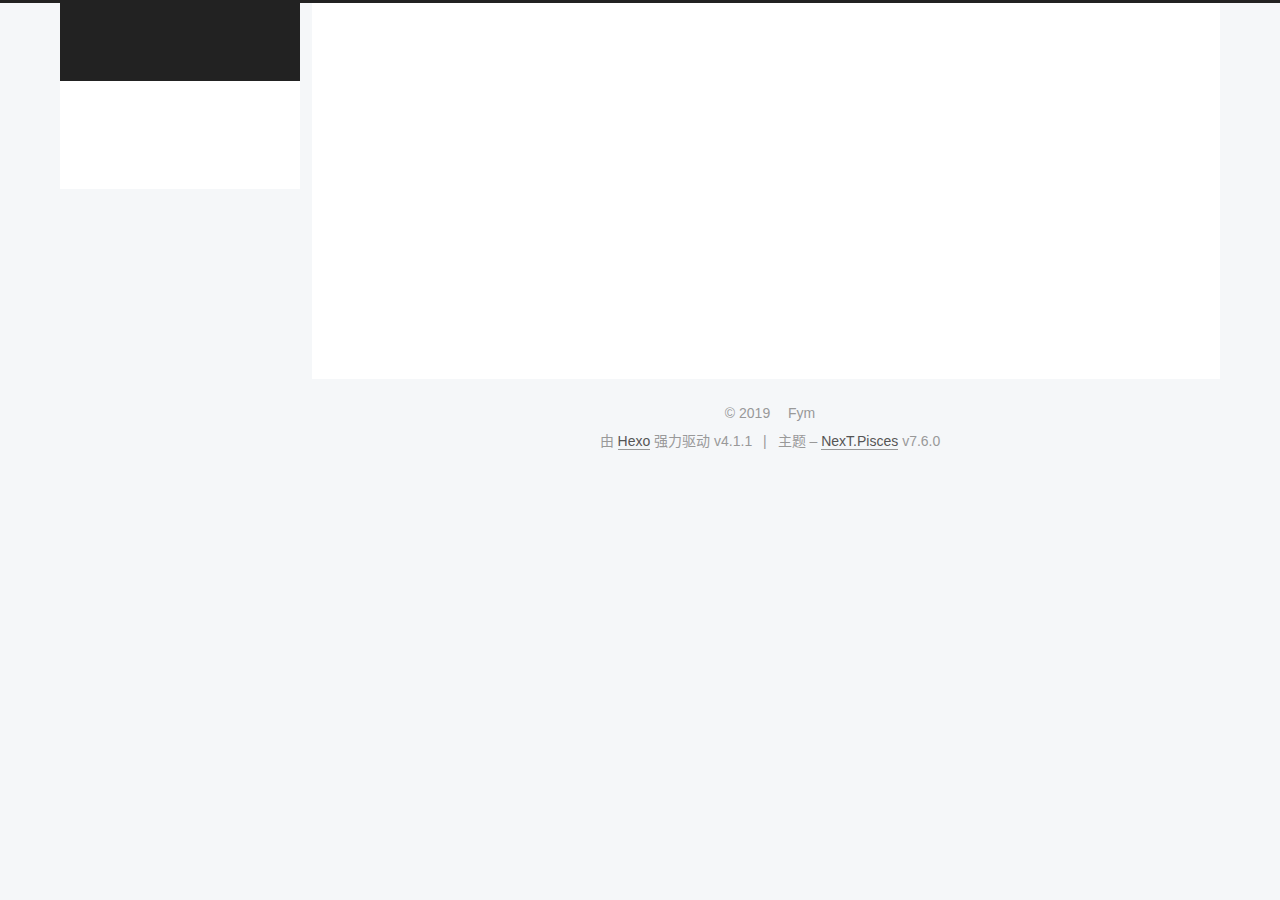
==== 2019/12/20/记录学习和生活/index.html @ bfe672cf "Site updated: 2019-12-24 22:35:20" ====
<!DOCTYPE html>
<html lang="zh-CN">
<head>
  <meta charset="UTF-8">
<meta name="viewport" content="width=device-width, initial-scale=1, maximum-scale=2">
<meta name="theme-color" content="#222">
<meta name="generator" content="Hexo 4.1.1">
  <link rel="apple-touch-icon" sizes="180x180" href="/images/apple-touch-icon-next.png">
  <link rel="icon" type="image/png" sizes="32x32" href="/images/favicon-32x32-next.png">
  <link rel="icon" type="image/png" sizes="16x16" href="/images/favicon-16x16-next.png">
  <link rel="mask-icon" href="/images/logo.svg" color="#222">

<link rel="stylesheet" href="/css/main.css">


<link rel="stylesheet" href="/lib/font-awesome/css/font-awesome.min.css">


<script id="hexo-configurations">
  var NexT = window.NexT || {};
  var CONFIG = {
    hostname: new URL('http://yoursite.com').hostname,
    root: '/',
    scheme: 'Pisces',
    version: '7.6.0',
    exturl: false,
    sidebar: {"position":"left","display":"post","padding":18,"offset":12,"onmobile":false},
    copycode: {"enable":false,"show_result":false,"style":null},
    back2top: {"enable":true,"sidebar":false,"scrollpercent":false},
    bookmark: {"enable":false,"color":"#222","save":"auto"},
    fancybox: false,
    mediumzoom: false,
    lazyload: false,
    pangu: false,
    comments: {"style":"tabs","active":null,"storage":true,"lazyload":false,"nav":null},
    algolia: {
      appID: '',
      apiKey: '',
      indexName: '',
      hits: {"per_page":10},
      labels: {"input_placeholder":"Search for Posts","hits_empty":"We didn't find any results for the search: ${query}","hits_stats":"${hits} results found in ${time} ms"}
    },
    localsearch: {"enable":false,"trigger":"auto","top_n_per_article":1,"unescape":false,"preload":false},
    path: '',
    motion: {"enable":true,"async":false,"transition":{"post_block":"fadeIn","post_header":"slideDownIn","post_body":"slideDownIn","coll_header":"slideLeftIn","sidebar":"slideUpIn"}}
  };
</script>

  <meta name="description" content="虽然快到而立之年，但是我想学习这个事情永远不算晚，仅以此博客记录学习生活和笔记，也是督促自己能坚持多久">
<meta property="og:type" content="article">
<meta property="og:title" content="记录学习笔记和生活">
<meta property="og:url" content="http://yoursite.com/2019/12/20/%E8%AE%B0%E5%BD%95%E5%AD%A6%E4%B9%A0%E5%92%8C%E7%94%9F%E6%B4%BB/index.html">
<meta property="og:site_name" content="菜逼的学习笔记~">
<meta property="og:description" content="虽然快到而立之年，但是我想学习这个事情永远不算晚，仅以此博客记录学习生活和笔记，也是督促自己能坚持多久">
<meta property="og:locale" content="zh_CN">
<meta property="article:published_time" content="2019-12-20T14:01:28.000Z">
<meta property="article:modified_time" content="2019-12-23T15:03:32.565Z">
<meta property="article:author" content="Fym">
<meta name="twitter:card" content="summary">

<link rel="canonical" href="http://yoursite.com/2019/12/20/%E8%AE%B0%E5%BD%95%E5%AD%A6%E4%B9%A0%E5%92%8C%E7%94%9F%E6%B4%BB/">


<script id="page-configurations">
  // https://hexo.io/docs/variables.html
  CONFIG.page = {
    sidebar: "",
    isHome: false,
    isPost: true
  };
</script>

  <title>记录学习笔记和生活 | 菜逼的学习笔记~</title>
  






  <noscript>
  <style>
  .use-motion .brand,
  .use-motion .menu-item,
  .sidebar-inner,
  .use-motion .post-block,
  .use-motion .pagination,
  .use-motion .comments,
  .use-motion .post-header,
  .use-motion .post-body,
  .use-motion .collection-header { opacity: initial; }

  .use-motion .site-title,
  .use-motion .site-subtitle {
    opacity: initial;
    top: initial;
  }

  .use-motion .logo-line-before i { left: initial; }
  .use-motion .logo-line-after i { right: initial; }
  </style>
</noscript>

</head>

<body itemscope itemtype="http://schema.org/WebPage">
  <div class="container use-motion">
    <div class="headband"></div>

    <header class="header" itemscope itemtype="http://schema.org/WPHeader">
      <div class="header-inner"><div class="site-brand-container">
  <div class="site-meta">

    <div>
      <a href="/" class="brand" rel="start">
        <span class="logo-line-before"><i></i></span>
        <span class="site-title">菜逼的学习笔记~</span>
        <span class="logo-line-after"><i></i></span>
      </a>
    </div>
  </div>

  <div class="site-nav-toggle">
    <div class="toggle" aria-label="切换导航栏">
      <span class="toggle-line toggle-line-first"></span>
      <span class="toggle-line toggle-line-middle"></span>
      <span class="toggle-line toggle-line-last"></span>
    </div>
  </div>
</div>


<nav class="site-nav">
  
  <ul id="menu" class="menu">
        <li class="menu-item menu-item-home">

    <a href="/" rel="section"><i class="fa fa-fw fa-home"></i>首页</a>

  </li>
        <li class="menu-item menu-item-archives">

    <a href="/archives/" rel="section"><i class="fa fa-fw fa-archive"></i>归档</a>

  </li>
  </ul>

</nav>
</div>
    </header>

    
  <div class="back-to-top">
    <i class="fa fa-arrow-up"></i>
    <span>0%</span>
  </div>


    <main class="main">
      <div class="main-inner">
        <div class="content-wrap">
          

          <div class="content">
            

  <div class="posts-expand">
      
  
  
  <article itemscope itemtype="http://schema.org/Article" class="post-block " lang="zh-CN">
    <link itemprop="mainEntityOfPage" href="http://yoursite.com/2019/12/20/%E8%AE%B0%E5%BD%95%E5%AD%A6%E4%B9%A0%E5%92%8C%E7%94%9F%E6%B4%BB/">

    <span hidden itemprop="author" itemscope itemtype="http://schema.org/Person">
      <meta itemprop="image" content="/images/avatar.gif">
      <meta itemprop="name" content="Fym">
      <meta itemprop="description" content="自学真TM难~    T.T">
    </span>

    <span hidden itemprop="publisher" itemscope itemtype="http://schema.org/Organization">
      <meta itemprop="name" content="菜逼的学习笔记~">
    </span>
      <header class="post-header">
        <h1 class="post-title" itemprop="name headline">
          记录学习笔记和生活
        </h1>

        <div class="post-meta">
            <span class="post-meta-item">
              <span class="post-meta-item-icon">
                <i class="fa fa-calendar-o"></i>
              </span>
              <span class="post-meta-item-text">发表于</span>

              <time title="创建时间：2019-12-20 22:01:28" itemprop="dateCreated datePublished" datetime="2019-12-20T22:01:28+08:00">2019-12-20</time>
            </span>
              <span class="post-meta-item">
                <span class="post-meta-item-icon">
                  <i class="fa fa-calendar-check-o"></i>
                </span>
                <span class="post-meta-item-text">更新于</span>
                <time title="修改时间：2019-12-23 23:03:32" itemprop="dateModified" datetime="2019-12-23T23:03:32+08:00">2019-12-23</time>
              </span>

          

        </div>
      </header>

    
    
    
    <div class="post-body" itemprop="articleBody">

      
        <p>虽然快到而立之年，但是我想学习这个事情永远不算晚，仅以此博客记录学习生活和笔记，也是督促自己能坚持多久</p>

    </div>

    
    
    

      <footer class="post-footer">

        


        
    <div class="post-nav">
      <div class="post-nav-item"></div>
      <div class="post-nav-item">
    <a href="/2019/12/24/SQL%E6%B3%A8%E5%85%A5-%E4%B8%80-mysql%E6%89%8B%E5%B7%A5%E6%B3%A8%E5%85%A5%E6%BC%8F%E9%93%9C/" rel="next" title="SQL注入(一)-mysql手工注入漏铜">
      SQL注入(一)-mysql手工注入漏铜 <i class="fa fa-chevron-right"></i>
    </a></div>
    </div>
      </footer>
    
  </article>
  
  
  

  </div>


          </div>
          

<script>
  window.addEventListener('tabs:register', () => {
    let activeClass = CONFIG.comments.activeClass;
    if (CONFIG.comments.storage) {
      activeClass = localStorage.getItem('comments_active') || activeClass;
    }
    if (activeClass) {
      let activeTab = document.querySelector(`a[href="#comment-${activeClass}"]`);
      if (activeTab) {
        activeTab.click();
      }
    }
  });
  if (CONFIG.comments.storage) {
    window.addEventListener('tabs:click', event => {
      if (!event.target.matches('.tabs-comment .tab-content .tab-pane')) return;
      let commentClass = event.target.classList[1];
      localStorage.setItem('comments_active', commentClass);
    });
  }
</script>

        </div>
          
  
  <div class="toggle sidebar-toggle">
    <span class="toggle-line toggle-line-first"></span>
    <span class="toggle-line toggle-line-middle"></span>
    <span class="toggle-line toggle-line-last"></span>
  </div>

  <aside class="sidebar">
    <div class="sidebar-inner">

      <ul class="sidebar-nav motion-element">
        <li class="sidebar-nav-toc">
          文章目录
        </li>
        <li class="sidebar-nav-overview">
          站点概览
        </li>
      </ul>

      <!--noindex-->
      <div class="post-toc-wrap sidebar-panel">
      </div>
      <!--/noindex-->

      <div class="site-overview-wrap sidebar-panel">
        <div class="site-author motion-element" itemprop="author" itemscope itemtype="http://schema.org/Person">
  <p class="site-author-name" itemprop="name">Fym</p>
  <div class="site-description" itemprop="description">自学真TM难~    T.T</div>
</div>
<div class="site-state-wrap motion-element">
  <nav class="site-state">
      <div class="site-state-item site-state-posts">
          <a href="/archives/">
        
          <span class="site-state-item-count">2</span>
          <span class="site-state-item-name">日志</span>
        </a>
      </div>
      <div class="site-state-item site-state-tags">
            <a href="/tags/">
        <span class="site-state-item-count">2</span>
        <span class="site-state-item-name">标签</span></a>
      </div>
  </nav>
</div>



      </div>

    </div>
  </aside>
  <div id="sidebar-dimmer"></div>


      </div>
    </main>

    <footer class="footer">
      <div class="footer-inner">
        

<div class="copyright">
  
  &copy; 
  <span itemprop="copyrightYear">2019</span>
  <span class="with-love">
    <i class="fa fa-user"></i>
  </span>
  <span class="author" itemprop="copyrightHolder">Fym</span>
</div>
  <div class="powered-by">由 <a href="https://hexo.io/" class="theme-link" rel="noopener" target="_blank">Hexo</a> 强力驱动 v4.1.1
  </div>
  <span class="post-meta-divider">|</span>
  <div class="theme-info">主题 – <a href="https://pisces.theme-next.org/" class="theme-link" rel="noopener" target="_blank">NexT.Pisces</a> v7.6.0
  </div>

        








      </div>
    </footer>
  </div>

  
  <script src="/lib/anime.min.js"></script>
  <script src="/lib/velocity/velocity.min.js"></script>
  <script src="/lib/velocity/velocity.ui.min.js"></script>

<script src="/js/utils.js"></script>

<script src="/js/motion.js"></script>


<script src="/js/schemes/pisces.js"></script>


<script src="/js/next-boot.js"></script>




  















  

  

</body>
</html>
---- css/main.css ----
html {
  line-height: 1.15; /* 1 */
  -webkit-text-size-adjust: 100%; /* 2 */
}
body {
  margin: 0;
}
main {
  display: block;
}
h1 {
  font-size: 2em;
  margin: 0.67em 0;
}
hr {
  box-sizing: content-box; /* 1 */
  height: 0; /* 1 */
  overflow: visible; /* 2 */
}
pre {
  font-family: monospace, monospace; /* 1 */
  font-size: 1em; /* 2 */
}
a {
  background: transparent;
}
abbr[title] {
  border-bottom: none; /* 1 */
  text-decoration: underline; /* 2 */
  text-decoration: underline dotted; /* 2 */
}
b,
strong {
  font-weight: bolder;
}
code,
kbd,
samp {
  font-family: monospace, monospace; /* 1 */
  font-size: 1em; /* 2 */
}
small {
  font-size: 80%;
}
sub,
sup {
  font-size: 75%;
  line-height: 0;
  position: relative;
  vertical-align: baseline;
}
sub {
  bottom: -0.25em;
}
sup {
  top: -0.5em;
}
img {
  border-style: none;
}
button,
input,
optgroup,
select,
textarea {
  font-family: inherit; /* 1 */
  font-size: 100%; /* 1 */
  line-height: 1.15; /* 1 */
  margin: 0; /* 2 */
}
button,
input {
/* 1 */
  overflow: visible;
}
button,
select {
/* 1 */
  text-transform: none;
}
button,
[type='button'],
[type='reset'],
[type='submit'] {
  -webkit-appearance: button;
}
button::-moz-focus-inner,
[type='button']::-moz-focus-inner,
[type='reset']::-moz-focus-inner,
[type='submit']::-moz-focus-inner {
  border-style: none;
  padding: 0;
}
button:-moz-focusring,
[type='button']:-moz-focusring,
[type='reset']:-moz-focusring,
[type='submit']:-moz-focusring {
  outline: 1px dotted ButtonText;
}
fieldset {
  padding: 0.35em 0.75em 0.625em;
}
legend {
  box-sizing: border-box; /* 1 */
  color: inherit; /* 2 */
  display: table; /* 1 */
  max-width: 100%; /* 1 */
  padding: 0; /* 3 */
  white-space: normal; /* 1 */
}
progress {
  vertical-align: baseline;
}
textarea {
  overflow: auto;
}
[type='checkbox'],
[type='radio'] {
  box-sizing: border-box; /* 1 */
  padding: 0; /* 2 */
}
[type='number']::-webkit-inner-spin-button,
[type='number']::-webkit-outer-spin-button {
  height: auto;
}
[type='search'] {
  outline-offset: -2px; /* 2 */
  -webkit-appearance: textfield; /* 1 */
}
[type='search']::-webkit-search-decoration {
  -webkit-appearance: none;
}
::-webkit-file-upload-button {
  font: inherit; /* 2 */
  -webkit-appearance: button; /* 1 */
}
details {
  display: block;
}
summary {
  display: list-item;
}
template {
  display: none;
}
[hidden] {
  display: none;
}
::selection {
  background: #262a30;
  color: #fff;
}
html,
body {
  height: 100%;
}
body {
  background: #f5f7f9;
  color: #555;
  font-family: 'Lato', "PingFang SC", "Microsoft YaHei", sans-serif;
  font-size: 1em;
  line-height: 2;
}
@media (max-width: 991px) {
  body {
    padding-left: 0 !important;
    padding-right: 0 !important;
  }
}
h1,
h2,
h3,
h4,
h5,
h6 {
  font-family: 'Lato', "PingFang SC", "Microsoft YaHei", sans-serif;
  font-weight: bold;
  line-height: 1.5;
  margin: 20px 0 15px;
}
h1 {
  font-size: 1.5em;
}
h2 {
  font-size: 1.375em;
}
h3 {
  font-size: 1.25em;
}
h4 {
  font-size: 1.125em;
}
h5 {
  font-size: 1em;
}
h6 {
  font-size: 0.875em;
}
p {
  margin: 0 0 20px 0;
}
a,
span.exturl {
  border-bottom: 1px solid #999;
  color: #555;
  outline: 0;
  text-decoration: none;
  overflow-wrap: break-word;
  word-wrap: break-word;
  cursor: pointer;
}
a:hover,
span.exturl:hover {
  border-bottom-color: #222;
  color: #222;
}
iframe,
img,
video {
  display: block;
  margin-left: auto;
  margin-right: auto;
  max-width: 100%;
}
hr {
  background-color: #ddd;
  background-image: repeating-linear-gradient(-45deg, #fff, #fff 4px, transparent 4px, transparent 8px);
  border: 0;
  height: 3px;
  margin: 40px 0;
}
blockquote {
  border-left: 4px solid #ddd;
  color: #666;
  margin: 0;
  padding: 0 15px;
}
blockquote cite::before {
  content: '-';
  padding: 0 5px;
}
dt {
  font-weight: 700;
}
dd {
  margin: 0;
  padding: 0;
}
kbd {
  background-color: #f5f5f5;
  background-image: linear-gradient(#eee, #fff, #eee);
  border: 1px solid #ccc;
  border-radius: 0.2em;
  box-shadow: 0.1em 0.1em 0.2em rgba(0,0,0,0.1);
  font-family: inherit;
  padding: 0.1em 0.3em;
  white-space: nowrap;
}
.table-container {
  -webkit-overflow-scrolling: touch;
  overflow: auto;
}
table {
  border-collapse: collapse;
  border-spacing: 0;
  font-size: 0.875em;
  margin: 0 0 20px 0;
  width: 100%;
}
tbody tr:nth-of-type(odd) {
  background: #f9f9f9;
}
tbody tr:hover {
  background: #f5f5f5;
}
caption,
th,
td {
  font-weight: normal;
  padding: 8px;
  text-align: left;
  vertical-align: middle;
}
th,
td {
  border: 1px solid #ddd;
  border-bottom: 3px solid #ddd;
}
th {
  font-weight: 700;
  padding-bottom: 10px;
}
td {
  border-bottom-width: 1px;
}
.btn {
  background: #fff;
  border: 2px solid #555;
  border-radius: 2px;
  color: #555;
  display: inline-block;
  font-size: 0.875em;
  line-height: 2;
  padding: 0 20px;
  text-decoration: none;
  transition-property: background-color;
  transition-delay: 0s;
  transition-duration: 0.2s;
  transition-timing-function: ease-in-out;
}
.btn:hover {
  background: #222;
  border-color: #222;
  color: #fff;
}
.btn + .btn {
  margin: 0 0 8px 8px;
}
.btn .fa-fw {
  text-align: left;
  width: 1.285714285714286em;
}
.toggle {
  line-height: 0;
}
.toggle .toggle-line {
  background: #fff;
  display: inline-block;
  height: 2px;
  left: 0;
  position: relative;
  top: 0;
  transition: all 0.4s;
  vertical-align: top;
  width: 100%;
}
.toggle .toggle-line:not(:first-child) {
  margin-top: 3px;
}
.toggle.toggle-arrow .toggle-line-first {
  left: 50%;
  top: 2px;
  transform: rotate(45deg);
  width: 50%;
}
.toggle.toggle-arrow .toggle-line-middle {
  left: 2px;
  width: 90%;
}
.toggle.toggle-arrow .toggle-line-last {
  left: 50%;
  top: -2px;
  transform: rotate(-45deg);
  width: 50%;
}
.toggle.toggle-close .toggle-line-first {
  transform: rotate(-45deg);
  top: 5px;
}
.toggle.toggle-close .toggle-line-middle {
  opacity: 0;
}
.toggle.toggle-close .toggle-line-last {
  transform: rotate(45deg);
  top: -5px;
}
.highlight,
pre {
  background: #f7f7f7;
  color: #4d4d4c;
  line-height: 1.6;
  margin: 0 auto 20px;
}
pre,
code {
  font-family: consolas, Menlo, monospace, "PingFang SC", "Microsoft YaHei";
}
code {
  background: #eee;
  border-radius: 3px;
  color: #555;
  padding: 2px 4px;
  overflow-wrap: break-word;
  word-wrap: break-word;
}
.highlight *::selection {
  background: #d6d6d6;
}
.highlight pre {
  border: 0;
  margin: 0;
  padding: 10px 0;
}
.highlight table {
  border: 0;
  margin: 0;
  width: auto;
}
.highlight td {
  border: 0;
  padding: 0;
}
.highlight figcaption {
  background: #eee;
  color: #4d4d4c;
  font-size: 0.875em;
  line-height: 1.2;
  padding: 0.5em;
}
.highlight figcaption::before,
.highlight figcaption::after {
  content: ' ';
  display: table;
}
.highlight figcaption::after {
  clear: both;
}
.highlight figcaption a {
  color: #4d4d4c;
  float: right;
}
.highlight figcaption a:hover {
  border-bottom-color: #4d4d4c;
}
.highlight .gutter {
  -moz-user-select: none;
  -ms-user-select: none;
  -webkit-user-select: none;
  user-select: none;
}
.highlight .gutter pre {
  background: #eff2f3;
  color: #869194;
  padding-left: 10px;
  padding-right: 10px;
  text-align: right;
}
.highlight .code pre {
  background: #f7f7f7;
  padding-left: 10px;
  width: 100%;
}
.gist table {
  width: auto;
}
.gist table td {
  border: 0;
}
pre {
  overflow: auto;
  padding: 10px;
}
pre code {
  background: none;
  color: #4d4d4c;
  font-size: 0.875em;
  padding: 0;
  text-shadow: none;
}
pre .deletion {
  background: #fdd;
}
pre .addition {
  background: #dfd;
}
pre .meta {
  color: #eab700;
  -moz-user-select: none;
  -ms-user-select: none;
  -webkit-user-select: none;
  user-select: none;
}
pre .comment {
  color: #8e908c;
}
pre .variable,
pre .attribute,
pre .tag,
pre .name,
pre .regexp,
pre .ruby .constant,
pre .xml .tag .title,
pre .xml .pi,
pre .xml .doctype,
pre .html .doctype,
pre .css .id,
pre .css .class,
pre .css .pseudo {
  color: #c82829;
}
pre .number,
pre .preprocessor,
pre .built_in,
pre .builtin-name,
pre .literal,
pre .params,
pre .constant,
pre .command {
  color: #f5871f;
}
pre .ruby .class .title,
pre .css .rules .attribute,
pre .string,
pre .symbol,
pre .value,
pre .inheritance,
pre .header,
pre .ruby .symbol,
pre .xml .cdata,
pre .special,
pre .formula {
  color: #718c00;
}
pre .title,
pre .css .hexcolor {
  color: #3e999f;
}
pre .function,
pre .python .decorator,
pre .python .title,
pre .ruby .function .title,
pre .ruby .title .keyword,
pre .perl .sub,
pre .javascript .title,
pre .coffeescript .title {
  color: #4271ae;
}
pre .keyword,
pre .javascript .function {
  color: #8959a8;
}
.blockquote-center {
  border-left: none;
  margin: 40px 0;
  padding: 0;
  position: relative;
  text-align: center;
}
.blockquote-center::before,
.blockquote-center::after {
  background-repeat: no-repeat;
  background-size: 22px 22px;
  content: ' ';
  display: block;
  height: 24px;
  opacity: 0.2;
  position: absolute;
  width: 100%;
}
.blockquote-center::before {
  background-image: url("../images/quote-l.svg");
  background-position: 0 -6px;
  border-top: 1px solid #ccc;
  top: -20px;
}
.blockquote-center::after {
  background-image: url("../images/quote-r.svg");
  background-position: 100% 8px;
  border-bottom: 1px solid #ccc;
  bottom: -20px;
}
.blockquote-center p,
.blockquote-center div {
  text-align: center;
}
.post-body .group-picture img {
  margin: 0 auto;
  padding: 0 3px;
}
.group-picture-row {
  margin-bottom: 6px;
  overflow: hidden;
}
.group-picture-column {
  float: left;
  margin-bottom: 10px;
}
.post-body .label {
  display: inline;
  padding: 0 2px;
}
.post-body .label.default {
  background: #f0f0f0;
}
.post-body .label.primary {
  background: #efe6f7;
}
.post-body .label.info {
  background: #e5f2f8;
}
.post-body .label.success {
  background: #e7f4e9;
}
.post-body .label.warning {
  background: #fcf6e1;
}
.post-body .label.danger {
  background: #fae8eb;
}
.post-body .tabs {
  margin-bottom: 20px;
}
.post-body .tabs,
.tabs-comment {
  display: block;
  padding-top: 10px;
  position: relative;
}
.post-body .tabs ul.nav-tabs,
.tabs-comment ul.nav-tabs {
  display: flex;
  flex-wrap: wrap;
  margin: 0;
  margin-bottom: -1px;
  padding: 0;
}
@media (max-width: 413px) {
  .post-body .tabs ul.nav-tabs,
  .tabs-comment ul.nav-tabs {
    display: block;
    margin-bottom: 5px;
  }
}
.post-body .tabs ul.nav-tabs li.tab,
.tabs-comment ul.nav-tabs li.tab {
  background: #fff;
  border-bottom: 1px solid #ddd;
  border-left: 1px solid transparent;
  border-right: 1px solid transparent;
  border-top: 3px solid transparent;
  flex-grow: 1;
  list-style-type: none;
  border-radius: 0 0 0 0;
}
@media (max-width: 413px) {
  .post-body .tabs ul.nav-tabs li.tab,
  .tabs-comment ul.nav-tabs li.tab {
    border-bottom: 1px solid transparent;
    border-left: 3px solid transparent;
    border-right: 1px solid transparent;
    border-top: 1px solid transparent;
  }
}
@media (max-width: 413px) {
  .post-body .tabs ul.nav-tabs li.tab,
  .tabs-comment ul.nav-tabs li.tab {
    border-radius: 0;
  }
}
.post-body .tabs ul.nav-tabs li.tab a,
.tabs-comment ul.nav-tabs li.tab a {
  border-bottom: initial;
  display: block;
  line-height: 1.8;
  outline: 0;
  padding: 0.25em 0.75em;
  text-align: center;
  transition-delay: 0s;
  transition-duration: 0.2s;
  transition-timing-function: ease-out;
}
.post-body .tabs ul.nav-tabs li.tab a i,
.tabs-comment ul.nav-tabs li.tab a i {
  width: 1.285714285714286em;
}
.post-body .tabs ul.nav-tabs li.tab.active,
.tabs-comment ul.nav-tabs li.tab.active {
  border-bottom: 1px solid transparent;
  border-left: 1px solid #ddd;
  border-right: 1px solid #ddd;
  border-top: 3px solid #fc6423;
}
@media (max-width: 413px) {
  .post-body .tabs ul.nav-tabs li.tab.active,
  .tabs-comment ul.nav-tabs li.tab.active {
    border-bottom: 1px solid #ddd;
    border-left: 3px solid #fc6423;
    border-right: 1px solid #ddd;
    border-top: 1px solid #ddd;
  }
}
.post-body .tabs ul.nav-tabs li.tab.active a,
.tabs-comment ul.nav-tabs li.tab.active a {
  color: #555;
  cursor: default;
}
.post-body .tabs .tab-content .tab-pane,
.tabs-comment .tab-content .tab-pane {
  border: 1px solid #ddd;
  padding: 20px 20px 0 20px;
  border-radius: 0;
}
.post-body .tabs .tab-content .tab-pane:not(.active),
.tabs-comment .tab-content .tab-pane:not(.active) {
  display: none;
}
.post-body .tabs .tab-content .tab-pane.active,
.tabs-comment .tab-content .tab-pane.active {
  display: block;
}
.post-body .tabs .tab-content .tab-pane.active:nth-of-type(1),
.tabs-comment .tab-content .tab-pane.active:nth-of-type(1) {
  border-radius: 0 0 0 0;
}
@media (max-width: 413px) {
  .post-body .tabs .tab-content .tab-pane.active:nth-of-type(1),
  .tabs-comment .tab-content .tab-pane.active:nth-of-type(1) {
    border-radius: 0;
  }
}
.post-body .note {
  border-radius: 3px;
  margin-bottom: 20px;
  padding: 15px;
  position: relative;
  border: 1px solid #eee;
  border-left-width: 5px;
}
.post-body .note h2,
.post-body .note h3,
.post-body .note h4,
.post-body .note h5,
.post-body .note h6 {
  margin-top: 0;
  border-bottom: initial;
  margin-bottom: 0;
  padding-top: 0;
}
.post-body .note p:first-child,
.post-body .note ul:first-child,
.post-body .note ol:first-child,
.post-body .note table:first-child,
.post-body .note pre:first-child,
.post-body .note blockquote:first-child,
.post-body .note img:first-child {
  margin-top: 0;
}
.post-body .note p:last-child,
.post-body .note ul:last-child,
.post-body .note ol:last-child,
.post-body .note table:last-child,
.post-body .note pre:last-child,
.post-body .note blockquote:last-child,
.post-body .note img:last-child {
  margin-bottom: 0;
}
.post-body .note.default {
  border-left-color: #777;
}
.post-body .note.default h2,
.post-body .note.default h3,
.post-body .note.default h4,
.post-body .note.default h5,
.post-body .note.default h6 {
  color: #777;
}
.post-body .note.primary {
  border-left-color: #6f42c1;
}
.post-body .note.primary h2,
.post-body .note.primary h3,
.post-body .note.primary h4,
.post-body .note.primary h5,
.post-body .note.primary h6 {
  color: #6f42c1;
}
.post-body .note.info {
  border-left-color: #428bca;
}
.post-body .note.info h2,
.post-body .note.info h3,
.post-body .note.info h4,
.post-body .note.info h5,
.post-body .note.info h6 {
  color: #428bca;
}
.post-body .note.success {
  border-left-color: #5cb85c;
}
.post-body .note.success h2,
.post-body .note.success h3,
.post-body .note.success h4,
.post-body .note.success h5,
.post-body .note.success h6 {
  color: #5cb85c;
}
.post-body .note.warning {
  border-left-color: #f0ad4e;
}
.post-body .note.warning h2,
.post-body .note.warning h3,
.post-body .note.warning h4,
.post-body .note.warning h5,
.post-body .note.warning h6 {
  color: #f0ad4e;
}
.post-body .note.danger {
  border-left-color: #d9534f;
}
.post-body .note.danger h2,
.post-body .note.danger h3,
.post-body .note.danger h4,
.post-body .note.danger h5,
.post-body .note.danger h6 {
  color: #d9534f;
}
.pagination .prev,
.pagination .next,
.pagination .page-number,
.pagination .space {
  display: inline-block;
  margin: 0 10px;
  padding: 0 11px;
  position: relative;
  top: -1px;
}
@media (max-width: 767px) {
  .pagination .prev,
  .pagination .next,
  .pagination .page-number,
  .pagination .space {
    margin: 0 5px;
  }
}
.pagination {
  border-top: 1px solid #eee;
  margin: 120px 0 0;
  text-align: center;
}
.pagination .prev,
.pagination .next,
.pagination .page-number {
  border-bottom: 0;
  border-top: 1px solid #eee;
  transition-property: border-color;
  transition-delay: 0s;
  transition-duration: 0.2s;
  transition-timing-function: ease-in-out;
}
.pagination .prev:hover,
.pagination .next:hover,
.pagination .page-number:hover {
  border-top-color: #222;
}
.pagination .space {
  margin: 0;
  padding: 0;
}
.pagination .prev {
  margin-left: 0;
}
.pagination .next {
  margin-right: 0;
}
.pagination .page-number.current {
  background: #ccc;
  border-top-color: #ccc;
  color: #fff;
}
@media (max-width: 767px) {
  .pagination {
    border-top: none;
  }
  .pagination .prev,
  .pagination .next,
  .pagination .page-number {
    border-bottom: 1px solid #eee;
    border-top: 0;
    margin-bottom: 10px;
    padding: 0 10px;
  }
  .pagination .prev:hover,
  .pagination .next:hover,
  .pagination .page-number:hover {
    border-bottom-color: #222;
  }
}
.comments {
  margin: 60px 20px 0;
  overflow: hidden;
}
.comment-button-group {
  display: flex;
  flex-wrap: wrap-reverse;
  justify-content: center;
  margin: 1em 0;
}
.comment-button-group .comment-button {
  margin: 0.1em 0.2em;
}
.comment-button-group .comment-button.active {
  background: #222;
  border-color: #222;
  color: #fff;
}
.comment-position {
  display: none;
}
.comment-position.active {
  display: block;
}
.tabs-comment {
  background: #fff;
  margin-top: 4em;
  padding-top: 0;
}
.tabs-comment .comments {
  border: 0;
  box-shadow: none;
  margin-top: 0;
  padding-top: 0;
}
.container {
  min-height: 100%;
  position: relative;
}
.main-inner {
  margin: 0 auto;
  width: calc(100% - 20px);
}
@media (min-width: 1200px) {
  .main-inner {
    width: 1160px;
  }
}
@media (min-width: 1600px) {
  .main-inner {
    width: 73%;
  }
}
.header {
  background: transparent;
}
.header-inner {
  margin: 0 auto;
  position: relative;
  width: calc(100% - 20px);
}
@media (min-width: 1200px) {
  .header-inner {
    width: 1160px;
  }
}
@media (min-width: 1600px) {
  .header-inner {
    width: 73%;
  }
}
.headband {
  background: #222;
  height: 3px;
}
.site-meta {
  margin: 0;
  text-align: center;
}
@media (max-width: 767px) {
  .site-meta {
    text-align: center;
  }
}
.brand {
  background: #222;
  border-bottom: none;
  color: #fff;
  display: inline-block;
  line-height: 1.375em;
  padding: 0 40px;
  position: relative;
}
.brand:hover {
  color: #fff;
}
.site-title {
  display: inline-block;
  font-family: 'Lato', "PingFang SC", "Microsoft YaHei", sans-serif;
  font-size: 1.375em;
  font-weight: normal;
  line-height: 1.5;
  vertical-align: top;
}
.site-subtitle {
  color: #ddd;
  font-size: 0.8125em;
  margin-top: 10px;
}
.use-motion .brand {
  opacity: 0;
}
.use-motion .site-title,
.use-motion .site-subtitle,
.use-motion .custom-logo-image {
  opacity: 0;
  position: relative;
  top: -10px;
}
.site-nav-toggle {
  display: none;
  left: 10px;
  position: absolute;
}
@media (max-width: 767px) {
  .site-nav-toggle {
    display: block;
  }
}
.site-nav-toggle .toggle {
  background: transparent;
  border: 0;
  margin-top: 2px;
  padding: 10px;
  width: 22px;
}
.site-nav-toggle .toggle .toggle-line {
  background: #555;
  border-radius: 1px;
}
.site-nav {
  display: block;
}
@media (max-width: 767px) {
  .site-nav {
    clear: both;
    display: none;
  }
}
.site-nav.site-nav-on {
  display: block;
}
.menu {
  margin-top: 20px;
  padding-left: 0;
  text-align: center;
}
.menu-item {
  display: inline-block;
  list-style: none;
  margin: 0 10px;
}
@media (max-width: 767px) {
  .menu-item {
    margin-top: 10px;
  }
}
.menu-item a,
.menu-item span.exturl {
  border-bottom: 0;
  display: block;
  font-size: 0.8125em;
  transition-property: border-color;
  transition-delay: 0s;
  transition-duration: 0.2s;
  transition-timing-function: ease-in-out;
}
@media (hover: none) {
  .menu-item a:hover,
  .menu-item span.exturl:hover {
    border-bottom-color: transparent !important;
  }
}
.menu-item .fa {
  margin-right: 8px;
}
.menu-item .badge {
  display: inline-block;
  font-weight: 700;
  line-height: 1;
  margin-left: 0.35em;
  margin-top: 0.35em;
  text-align: center;
  white-space: nowrap;
}
@media (max-width: 767px) {
  .menu-item .badge {
    float: right;
    margin-left: 0;
  }
}
.use-motion .menu-item {
  opacity: 0;
}
.sidebar {
  background: #222;
  bottom: 0;
  box-shadow: inset 0 2px 6px #000;
  position: fixed;
  top: 0;
  z-index: 1200;
}
.sidebar a,
.sidebar span.exturl {
  border-bottom-color: #555;
  color: #999;
}
.sidebar a:hover,
.sidebar span.exturl:hover {
  border-bottom-color: #eee;
  color: #eee;
}
@media (max-width: 991px) {
  .sidebar {
    display: none;
  }
}
.sidebar-inner {
  color: #999;
  padding: 18px 10px;
  text-align: center;
}
.site-overview-wrap {
  overflow-x: hidden;
  overflow-y: auto;
}
.cc-license {
  margin-top: 10px;
  text-align: center;
}
.cc-license .cc-opacity {
  border-bottom: none;
  opacity: 0.7;
}
.cc-license .cc-opacity:hover {
  opacity: 0.9;
}
.cc-license img {
  display: inline-block;
}
.site-author-image {
  border: 1px solid #eee;
  display: block;
  height: auto;
  margin: 0 auto;
  max-width: 120px;
  padding: 2px;
}
.site-author-name {
  color: #222;
  font-weight: 600;
  margin: 0;
  text-align: center;
}
.site-description {
  color: #999;
  font-size: 0.8125em;
  margin-top: 0;
  text-align: center;
}
.links-of-author {
  margin-top: 15px;
}
.links-of-author a,
.links-of-author span.exturl {
  border-bottom-color: #555;
  display: inline-block;
  font-size: 0.8125em;
  margin-bottom: 10px;
  margin-right: 10px;
  vertical-align: middle;
}
.links-of-author a::before,
.links-of-author span.exturl::before {
  background: #ffb6bb;
  border-radius: 50%;
  content: ' ';
  display: inline-block;
  height: 4px;
  margin-right: 3px;
  vertical-align: middle;
  width: 4px;
}
.sidebar-button {
  margin-top: 15px;
}
.sidebar-button a {
  border: 1px solid #fc6423;
  border-radius: 4px;
  color: #fc6423;
  display: inline-block;
  padding: 0 15px;
}
.sidebar-button a .fa {
  margin-right: 5px;
}
.sidebar-button a:hover {
  background: #fc6423;
  border: 1px solid #fc6423;
  color: #fff;
}
.sidebar-button a:hover .fa {
  color: #fff;
}
.links-of-blogroll {
  font-size: 0.8125em;
  margin-top: 10px;
}
.links-of-blogroll-title {
  font-size: 0.875em;
  font-weight: 600;
  margin-top: 0;
}
.links-of-blogroll-list {
  list-style: none;
  margin: 0;
  padding: 0;
}
.links-of-blogroll-item {
  padding: 2px 10px;
}
.links-of-blogroll-item a,
.links-of-blogroll-item span.exturl {
  box-sizing: border-box;
  display: inline-block;
  max-width: 280px;
  overflow: hidden;
  text-overflow: ellipsis;
  white-space: nowrap;
}
#sidebar-dimmer {
  display: none;
}
@media (max-width: 767px) {
  #sidebar-dimmer {
    background: #000;
    display: block;
    height: 100%;
    left: 100%;
    opacity: 0;
    position: fixed;
    top: 0;
    width: 100%;
    z-index: 1100;
  }
  .sidebar-active + #sidebar-dimmer {
    opacity: 0.7;
    transform: translateX(-100%);
    transition: opacity 0.5s;
  }
}
.sidebar-nav {
  margin: 0;
  padding-bottom: 20px;
  padding-left: 0;
}
.sidebar-nav li {
  border-bottom: 1px solid transparent;
  color: #555;
  cursor: pointer;
  display: inline-block;
  font-size: 0.875em;
}
.sidebar-nav li.sidebar-nav-overview {
  margin-left: 10px;
}
.sidebar-nav li:hover {
  color: #fc6423;
}
.sidebar-nav .sidebar-nav-active {
  border-bottom-color: #fc6423;
  color: #fc6423;
}
.sidebar-nav .sidebar-nav-active:hover {
  color: #fc6423;
}
.sidebar-panel {
  display: none;
}
.sidebar-panel-active {
  display: block;
}
.sidebar-toggle {
  background: #222;
  bottom: 45px;
  cursor: pointer;
  height: 14px;
  left: 30px;
  padding: 5px;
  position: fixed;
  width: 14px;
  z-index: 1300;
}
@media (max-width: 991px) {
  .sidebar-toggle {
    left: 20px;
    opacity: 0.8;
    display: none;
  }
}
.sidebar-toggle:hover .toggle-line {
  background: #fc6423;
}
.post-toc-wrap {
  overflow-x: hidden;
  overflow-y: auto;
}
.post-toc {
  font-size: 0.875em;
}
.post-toc ol {
  list-style: none;
  margin: 0;
  padding: 0 2px 5px 10px;
  text-align: left;
}
.post-toc ol > ol {
  padding-left: 0;
}
.post-toc ol a {
  border-bottom-color: #ccc;
  color: #666;
  transition-property: all;
  transition-delay: 0s;
  transition-duration: 0.2s;
  transition-timing-function: ease-in-out;
}
.post-toc ol a:hover {
  border-bottom-color: #000;
  color: #000;
}
.post-toc .nav-item {
  line-height: 1.8;
  overflow: hidden;
  text-overflow: ellipsis;
  white-space: nowrap;
}
.post-toc .nav .nav-child {
  display: none;
}
.post-toc .nav .active > .nav-child {
  display: block;
}
.post-toc .nav .active-current > .nav-child {
  display: block;
}
.post-toc .nav .active-current > .nav-child > .nav-item {
  display: block;
}
.post-toc .nav .active > a {
  border-bottom-color: #fc6423;
  color: #fc6423;
}
.post-toc .nav .active-current > a {
  color: #fc6423;
}
.post-toc .nav .active-current > a:hover {
  color: #fc6423;
}
.site-state {
  display: flex;
  justify-content: center;
  line-height: 1.4;
  margin-top: 10px;
  overflow: hidden;
  text-align: center;
  white-space: nowrap;
}
.site-state-item {
  padding: 0 15px;
}
.site-state-item:not(:first-child) {
  border-left: 1px solid #eee;
}
.site-state-item a {
  border-bottom: none;
}
.site-state-item-count {
  color: inherit;
  display: block;
  font-size: 1em;
  font-weight: 600;
  text-align: center;
}
.site-state-item-name {
  color: #999;
  font-size: 0.8125em;
}
.footer {
  color: #999;
  font-size: 0.875em;
  padding: 20px 0;
}
.footer.footer-fixed {
  bottom: 0;
  left: 0;
  position: absolute;
  right: 0;
}
.footer-inner {
  box-sizing: border-box;
  margin: 0 auto;
  text-align: center;
  width: calc(100% - 20px);
}
@media (min-width: 1200px) {
  .footer-inner {
    width: 1160px;
  }
}
@media (min-width: 1600px) {
  .footer-inner {
    width: 73%;
  }
}
.with-love {
  color: #808080;
  display: inline-block;
  margin: 0 5px;
}
.powered-by,
.theme-info {
  display: inline-block;
}
@-moz-keyframes iconAnimate {
  0%, 100% {
    transform: scale(1);
  }
  10%, 30% {
    transform: scale(0.9);
  }
  20%, 40%, 60%, 80% {
    transform: scale(1.1);
  }
  50%, 70% {
    transform: scale(1.1);
  }
}
@-webkit-keyframes iconAnimate {
  0%, 100% {
    transform: scale(1);
  }
  10%, 30% {
    transform: scale(0.9);
  }
  20%, 40%, 60%, 80% {
    transform: scale(1.1);
  }
  50%, 70% {
    transform: scale(1.1);
  }
}
@-o-keyframes iconAnimate {
  0%, 100% {
    transform: scale(1);
  }
  10%, 30% {
    transform: scale(0.9);
  }
  20%, 40%, 60%, 80% {
    transform: scale(1.1);
  }
  50%, 70% {
    transform: scale(1.1);
  }
}
@keyframes iconAnimate {
  0%, 100% {
    transform: scale(1);
  }
  10%, 30% {
    transform: scale(0.9);
  }
  20%, 40%, 60%, 80% {
    transform: scale(1.1);
  }
  50%, 70% {
    transform: scale(1.1);
  }
}
.back-to-top {
  background: #222;
  bottom: -100px;
  box-sizing: border-box;
  color: #fff;
  cursor: pointer;
  font-size: 12px;
  left: 30px;
  opacity: 0.6;
  padding: 0 6px;
  position: fixed;
  text-align: center;
  transition-property: bottom;
  z-index: 1300;
  transition-delay: 0s;
  transition-duration: 0.2s;
  transition-timing-function: ease-in-out;
  width: 24px;
}
.back-to-top span {
  display: none;
}
.back-to-top:hover {
  color: #fc6423;
}
.back-to-top.back-to-top-on {
  bottom: 30px;
}
@media (max-width: 991px) {
  .back-to-top {
    left: 20px;
    opacity: 0.8;
  }
}
.post-body {
  font-family: 'Lato', "PingFang SC", "Microsoft YaHei", sans-serif;
  overflow-wrap: break-word;
  word-wrap: break-word;
}
@media (min-width: 1200px) {
  .post-body {
    font-size: 1.125em;
  }
}
.post-body span.exturl .fa {
  font-size: 0.875em;
  margin-left: 4px;
}
.post-body .image-caption,
.post-body .figure .caption {
  color: #999;
  font-size: 0.875em;
  font-weight: bold;
  line-height: 1;
  margin: -20px auto 15px;
  text-align: center;
}
.post-sticky-flag {
  display: inline-block;
  transform: rotate(30deg);
}
.post-button {
  margin-top: 40px;
  text-align: center;
}
.use-motion .post-block,
.use-motion .pagination,
.use-motion .comments {
  opacity: 0;
}
.use-motion .post-header {
  opacity: 0;
}
.use-motion .post-body {
  opacity: 0;
}
.use-motion .collection-header {
  opacity: 0;
}
.posts-collapse {
  margin-left: 55px;
  position: relative;
}
@media (max-width: 767px) {
  .posts-collapse {
    margin-left: 20px;
    margin-right: 20px;
  }
}
.posts-collapse .collection-title {
  font-size: 1.125em;
  position: relative;
}
.posts-collapse .collection-title::before {
  background: #999;
  border: 1px solid #fff;
  border-radius: 50%;
  content: ' ';
  height: 10px;
  left: 0;
  margin-left: -6px;
  margin-top: -4px;
  position: absolute;
  top: 50%;
  width: 10px;
}
.posts-collapse .collection-year {
  margin: 60px 0;
  position: relative;
}
.posts-collapse .collection-year::before {
  background: #bbb;
  border-radius: 50%;
  content: ' ';
  height: 8px;
  left: 0;
  margin-left: -4px;
  margin-top: -4px;
  position: absolute;
  top: 50%;
  width: 8px;
}
.posts-collapse .collection-header {
  display: inline-block;
  margin: 0 0 0 20px;
}
.posts-collapse .collection-header small {
  color: #bbb;
  margin-left: 5px;
}
.posts-collapse .post-header {
  border-bottom: 1px dashed #ccc;
  margin: 30px 0;
  padding-left: 15px;
  position: relative;
  transition-property: border;
  transition-delay: 0s;
  transition-duration: 0.2s;
  transition-timing-function: ease-in-out;
}
.posts-collapse .post-header::before {
  background: #bbb;
  border: 1px solid #fff;
  border-radius: 50%;
  content: ' ';
  height: 6px;
  left: 0;
  margin-left: -4px;
  position: absolute;
  top: 0.75em;
  transition-property: background;
  width: 6px;
  transition-delay: 0s;
  transition-duration: 0.2s;
  transition-timing-function: ease-in-out;
}
.posts-collapse .post-header:hover {
  border-bottom-color: #666;
}
.posts-collapse .post-header:hover::before {
  background: #222;
}
.posts-collapse .post-meta {
  display: inline;
  font-size: 0.75em;
  margin-right: 10px;
}
.posts-collapse .post-title {
  display: inline;
  font-size: 1em;
  font-weight: normal;
  margin-bottom: 0;
  margin-top: 0;
}
.posts-collapse .post-title a,
.posts-collapse .post-title span.exturl {
  border-bottom: none;
  color: #666;
}
.posts-collapse::before {
  background: #f5f5f5;
  content: ' ';
  height: 100%;
  left: 0;
  margin-left: -2px;
  position: absolute;
  top: 1.25em;
  width: 4px;
}
.posts-collapse .fa-external-link {
  font-size: 0.875em;
  margin-left: 5px;
}
.post-eof {
  background: #ccc;
  height: 1px;
  margin: 80px auto 60px;
  text-align: center;
  width: 8%;
}
.post-block:last-child .post-eof {
  display: none;
}
.posts-expand {
  padding-top: 40px;
}
@media (max-width: 767px) {
  .posts-expand {
    margin: 0 20px;
  }
}
@media (min-width: 992px) {
  .post-body {
    text-align: justify;
  }
}
@media (max-width: 991px) {
  .post-body {
    text-align: justify;
  }
}
.post-body h1,
.post-body h2,
.post-body h3,
.post-body h4,
.post-body h5,
.post-body h6 {
  padding-top: 10px;
}
.post-body h1 .header-anchor,
.post-body h2 .header-anchor,
.post-body h3 .header-anchor,
.post-body h4 .header-anchor,
.post-body h5 .header-anchor,
.post-body h6 .header-anchor {
  border-bottom-style: none;
  color: #ccc;
  float: right;
  margin-left: 10px;
  visibility: hidden;
}
.post-body h1 .header-anchor:hover,
.post-body h2 .header-anchor:hover,
.post-body h3 .header-anchor:hover,
.post-body h4 .header-anchor:hover,
.post-body h5 .header-anchor:hover,
.post-body h6 .header-anchor:hover {
  color: inherit;
}
.post-body h1:hover .header-anchor,
.post-body h2:hover .header-anchor,
.post-body h3:hover .header-anchor,
.post-body h4:hover .header-anchor,
.post-body h5:hover .header-anchor,
.post-body h6:hover .header-anchor {
  visibility: visible;
}
.post-body iframe,
.post-body img,
.post-body video {
  margin-bottom: 20px;
}
.post-body .video-container {
  height: 0;
  margin-bottom: 20px;
  overflow: hidden;
  padding-top: 75%;
  position: relative;
  width: 100%;
}
.post-body .video-container iframe,
.post-body .video-container object,
.post-body .video-container embed {
  height: 100%;
  left: 0;
  margin: 0;
  position: absolute;
  top: 0;
  width: 100%;
}
.post-gallery {
  align-items: center;
  display: grid;
  grid-gap: 10px;
  grid-template-columns: 1fr 1fr 1fr;
  margin-bottom: 20px;
}
@media (max-width: 767px) {
  .post-gallery {
    grid-template-columns: 1fr 1fr;
  }
}
.post-gallery a {
  border: 0;
}
.post-gallery img {
  margin: 0;
}
.posts-expand .post-header {
  font-size: 1.125em;
}
.posts-expand .post-title {
  font-weight: 400;
  margin: initial;
  text-align: center;
  overflow-wrap: break-word;
  word-wrap: break-word;
}
.posts-expand .post-title-link {
  border-bottom: none;
  color: #555;
  display: inline-block;
  position: relative;
  vertical-align: top;
}
.posts-expand .post-title-link::before {
  background: #000;
  bottom: 0;
  content: '';
  height: 2px;
  left: 0;
  position: absolute;
  transform: scaleX(0);
  visibility: hidden;
  width: 100%;
  transition-delay: 0s;
  transition-duration: 0.2s;
  transition-timing-function: ease-in-out;
}
.posts-expand .post-title-link:hover::before {
  transform: scaleX(1);
  visibility: visible;
}
.posts-expand .post-title-link .fa {
  font-size: 0.875em;
  margin-left: 5px;
}
.posts-expand .post-meta {
  color: #999;
  font-family: 'Lato', "PingFang SC", "Microsoft YaHei", sans-serif;
  font-size: 0.75em;
  margin: 3px 0 60px 0;
  text-align: center;
}
.posts-expand .post-meta .post-description {
  font-size: 0.875em;
  margin-top: 2px;
}
.posts-expand .post-meta time {
  border-bottom: 1px dashed #999;
  cursor: pointer;
}
.post-meta .post-meta-item + .post-meta-item::before {
  content: '|';
  margin: 0 0.5em;
}
.post-meta-divider {
  margin: 0 0.5em;
}
.post-meta-item-icon {
  margin-right: 3px;
}
@media (max-width: 991px) {
  .post-meta-item-icon {
    display: inline-block;
  }
}
@media (max-width: 991px) {
  .post-meta-item-text {
    display: none;
  }
}
.post-nav {
  border-top: 1px solid #eee;
  display: flex;
  justify-content: space-between;
  margin-top: 15px;
  padding-top: 10px;
}
.post-nav-item {
  flex: 1;
}
.post-nav-item a {
  border-bottom: none;
  display: block;
  font-size: 0.875em;
  line-height: 1.6;
  position: relative;
}
.post-nav-item a:hover {
  border-bottom: none;
  color: #222;
}
.post-nav-item a:active {
  top: 2px;
}
.post-nav-item .fa {
  font-size: 0.75em;
}
.post-nav-item:first-child {
  margin-right: 15px;
}
.post-nav-item:first-child a {
  padding-left: 5px;
}
.post-nav-item:first-child .fa {
  margin-right: 5px;
}
.post-nav-item:last-child {
  margin-left: 15px;
  text-align: right;
}
.post-nav-item:last-child a {
  padding-right: 5px;
}
.post-nav-item:last-child .fa {
  margin-left: 5px;
}
.rtl.post-body p,
.rtl.post-body a,
.rtl.post-body h1,
.rtl.post-body h2,
.rtl.post-body h3,
.rtl.post-body h4,
.rtl.post-body h5,
.rtl.post-body h6,
.rtl.post-body li,
.rtl.post-body ul,
.rtl.post-body ol {
  direction: rtl;
  font-family: UKIJ Ekran;
}
.rtl.post-title {
  font-family: UKIJ Ekran;
}
.post-tags {
  margin-top: 40px;
  text-align: center;
}
.post-tags a {
  display: inline-block;
  font-size: 0.8125em;
}
.post-tags a:not(:last-child) {
  margin-right: 10px;
}
.post-widgets {
  border-top: 1px solid #eee;
  margin-top: 15px;
  text-align: center;
}
.wp_rating {
  height: 20px;
  line-height: 20px;
  margin-top: 10px;
  padding-top: 6px;
  text-align: center;
}
.social-like {
  display: flex;
  font-size: 0.875em;
  justify-content: center;
  text-align: center;
}
.reward-container {
  margin: 20px auto;
  padding: 10px 0;
  text-align: center;
  width: 90%;
}
.reward-container button {
  background: #ff2a2a;
  border: 0;
  border-radius: 5px;
  color: #fff;
  cursor: pointer;
  line-height: 2;
  outline: 0;
  padding: 0 15px;
  vertical-align: text-top;
}
.reward-container button:hover {
  background: #f55;
}
#qr {
  padding-top: 20px;
}
#qr a {
  border: 0;
}
#qr img {
  display: inline-block;
  margin: 0.8em 2em 0 2em;
  max-width: 100%;
  width: 180px;
}
#qr p {
  text-align: center;
}
.category-all-page .category-all-title {
  text-align: center;
}
.category-all-page .category-all {
  margin-top: 20px;
}
.category-all-page .category-list {
  list-style: none;
  margin: 0;
  padding: 0;
}
.category-all-page .category-list-item {
  margin: 5px 10px;
}
.category-all-page .category-list-count {
  color: #bbb;
}
.category-all-page .category-list-count::before {
  content: ' (';
  display: inline;
}
.category-all-page .category-list-count::after {
  content: ') ';
  display: inline;
}
.category-all-page .category-list-child {
  padding-left: 10px;
}
.event-list {
  padding: 0;
}
.event-list hr {
  background: #222;
  margin: 20px 0 45px 0;
}
.event-list hr::after {
  background: #222;
  color: #fff;
  content: 'NOW';
  display: inline-block;
  font-weight: bold;
  padding: 0 5px;
  text-align: right;
}
.event-list .event {
  background: #222;
  margin: 20px 0;
  min-height: 40px;
  padding: 15px 0 15px 10px;
}
.event-list .event .event-summary {
  color: #fff;
  margin: 0;
  padding-bottom: 3px;
}
.event-list .event .event-summary::before {
  animation: dot-flash 1s alternate infinite ease-in-out;
  color: #fff;
  content: '\f111';
  display: inline-block;
  font-family: 'FontAwesome';
  font-size: 10px;
  margin-right: 25px;
  vertical-align: middle;
}
.event-list .event .event-relative-time {
  color: #bbb;
  display: inline-block;
  font-size: 12px;
  font-weight: 400;
  padding-left: 12px;
}
.event-list .event .event-details {
  color: #fff;
  display: block;
  line-height: 18px;
  margin-left: 56px;
  padding-bottom: 6px;
  padding-top: 3px;
  text-indent: -24px;
}
.event-list .event .event-details::before {
  color: #fff;
  display: inline-block;
  font-family: 'FontAwesome';
  margin-right: 9px;
  text-align: center;
  text-indent: 0;
  width: 14px;
}
.event-list .event .event-details.event-location::before {
  content: '\f041';
}
.event-list .event .event-details.event-duration::before {
  content: '\f017';
}
.event-list .event-past {
  background: #f5f5f5;
}
.event-list .event-past .event-summary,
.event-list .event-past .event-details {
  color: #bbb;
  opacity: 0.9;
}
.event-list .event-past .event-summary::before,
.event-list .event-past .event-details::before {
  animation: none;
  color: #bbb;
}
@-moz-keyframes dot-flash {
  from {
    opacity: 1;
    transform: scale(1);
  }
  to {
    opacity: 0;
    transform: scale(0.8);
  }
}
@-webkit-keyframes dot-flash {
  from {
    opacity: 1;
    transform: scale(1);
  }
  to {
    opacity: 0;
    transform: scale(0.8);
  }
}
@-o-keyframes dot-flash {
  from {
    opacity: 1;
    transform: scale(1);
  }
  to {
    opacity: 0;
    transform: scale(0.8);
  }
}
@keyframes dot-flash {
  from {
    opacity: 1;
    transform: scale(1);
  }
  to {
    opacity: 0;
    transform: scale(0.8);
  }
}
ul.breadcrumb {
  font-size: 0.75em;
  list-style: none;
  margin: 1em 0;
  padding: 0 2em;
  text-align: center;
}
ul.breadcrumb li {
  display: inline;
}
ul.breadcrumb li + li::before {
  content: '/\00a0';
  font-weight: normal;
  padding: 0.5em;
}
ul.breadcrumb li + li:last-child {
  font-weight: bold;
}
.tag-cloud {
  text-align: center;
}
.tag-cloud a {
  display: inline-block;
  margin: 10px;
}
.tag-cloud a:hover {
  color: #222 !important;
}
.header {
  margin: 0 auto;
  position: relative;
  width: calc(100% - 20px);
}
@media (min-width: 1200px) {
  .header {
    width: 1160px;
  }
}
@media (min-width: 1600px) {
  .header {
    width: 73%;
  }
}
@media (max-width: 991px) {
  .header {
    width: auto;
  }
}
.header-inner {
  background: #fff;
  border-radius: initial;
  box-shadow: initial;
  overflow: hidden;
  padding: 0;
  position: absolute;
  top: 0;
  width: 240px;
}
@media (min-width: 1200px) {
  .header-inner {
    width: 240px;
  }
}
@media (max-width: 991px) {
  .header-inner {
    border-radius: initial;
    position: relative;
    width: auto;
  }
}
.main::before,
.main::after {
  content: ' ';
  display: table;
}
.main::after {
  clear: both;
}
@media (max-width: 991px) {
  .main-inner {
    width: auto;
  }
}
.content-wrap {
  background: #fff;
  border-radius: initial;
  box-shadow: initial;
  box-sizing: border-box;
  float: right;
  padding: 40px;
  width: calc(100% - 252px);
}
@media (max-width: 991px) {
  .content-wrap {
    border-radius: initial;
    padding: 20px;
    width: 100%;
  }
}
.sidebar {
  background: #f5f7f9;
  box-shadow: none;
  float: left;
  position: static;
  width: 240px;
}
@media (max-width: 991px) {
  .sidebar {
    display: none;
  }
}
.sidebar-toggle {
  display: none;
}
.footer-inner {
  padding-left: 260px;
}
.back-to-top {
  left: auto;
  right: 30px;
}
@media (max-width: 991px) {
  .back-to-top {
    right: 20px;
  }
}
@media (max-width: 991px) {
  .footer-inner {
    padding-left: 0;
    padding-right: 0;
    width: auto;
  }
}
.site-brand-container {
  position: relative;
}
.site-meta {
  background: #222;
  color: #fff;
  padding: 20px 0;
}
@media (max-width: 991px) {
  .site-meta {
    box-shadow: 0 0 16px rgba(0,0,0,0.5);
  }
}
.brand {
  background: none;
  padding: 0;
}
.brand:hover {
  color: #fff;
}
.site-subtitle {
  font-weight: initial;
  margin: 10px 10px 0;
}
.custom-logo-image {
  margin-top: 20px;
}
@media (max-width: 991px) {
  .custom-logo-image {
    display: none;
  }
}
.site-nav-toggle {
  left: 20px;
  top: 50%;
  transform: translateY(-50%);
}
@media (min-width: 768px) and (max-width: 991px) {
  .site-nav-toggle {
    display: block;
  }
}
.site-nav-toggle .toggle .toggle-line {
  background: #fff;
}
@media (min-width: 768px) and (max-width: 991px) {
  .site-nav {
    display: none;
  }
}
.menu-item-active a,
.menu .menu-item a:hover,
.menu .menu-item span.exturl:hover {
  background: #f5f5f5;
}
.menu-item-active a::after,
.menu .menu-item a:hover::after,
.menu .menu-item span.exturl:hover::after {
  background: #bbb;
  border-radius: 50%;
  content: ' ';
  height: 6px;
  margin-top: -3px;
  position: absolute;
  right: 15px;
  top: 50%;
  width: 6px;
}
.menu .menu-item {
  display: block;
  margin: 0;
}
.menu .menu-item a,
.menu .menu-item span.exturl {
  padding: 5px 20px;
  position: relative;
  text-align: left;
  transition-property: background-color;
}
.menu .menu-item .badge {
  background: #ccc;
  border-radius: 10px;
  color: #fff;
  float: right;
  padding: 2px 5px;
  text-shadow: 1px 1px 0 rgba(0,0,0,0.1);
  vertical-align: middle;
}
.sub-menu {
  background: #fff;
  border-bottom: 1px solid #ddd;
  margin: 0;
  padding: 6px 0;
}
.sub-menu .menu-item {
  display: inline-block;
}
.sub-menu .menu-item a,
.sub-menu .menu-item span.exturl {
  margin: 5px 10px;
  padding: initial;
}
.sub-menu .menu-item a:hover,
.sub-menu .menu-item span.exturl:hover {
  background: initial;
  color: #fc6423;
}
.sub-menu .menu-item a::after,
.sub-menu .menu-item span.exturl::after {
  content: initial !important;
}
.sub-menu .menu-item-active a {
  background: #fff;
  border-bottom-color: #fc6423;
  color: #fc6423;
}
.sub-menu .menu-item-active a:hover {
  background: #fff;
  border-bottom-color: #fc6423;
}
.sidebar {
  bottom: auto;
  right: auto;
}
.sidebar a,
.sidebar span.exturl {
  color: #555;
}
.sidebar a:hover,
.sidebar span.exturl:hover {
  border-bottom-color: #222;
  color: #222;
}
.sidebar-inner {
  background: #fff;
  border-radius: initial;
  box-shadow: initial;
  box-sizing: border-box;
  color: #555;
  width: 240px;
  opacity: 0;
}
.sidebar-inner.affix {
  position: fixed;
  top: 12px;
}
.sidebar-inner.affix-bottom {
  position: absolute;
}
.site-state-item {
  padding: 0 10px;
}
.sidebar-button {
  border-bottom: 1px dotted #ccc;
  border-top: 1px dotted #ccc;
  margin-top: 10px;
  text-align: center;
}
.sidebar-button a {
  border: 0;
  color: #fc6423;
  display: block;
}
.sidebar-button a:hover {
  background: none;
  border: 0;
  color: #e34603;
}
.sidebar-button a:hover .fa {
  color: #e34603;
}
.links-of-author {
  display: flex;
  flex-wrap: wrap;
  margin-top: 10px;
  justify-content: center;
}
.links-of-author-item {
  margin: 5px 0 0;
  width: 50%;
}
.links-of-author-item a,
.links-of-author-item span.exturl {
  box-sizing: border-box;
  display: inline-block;
  margin-bottom: 0;
  margin-right: 0;
  max-width: 216px;
  overflow: hidden;
  padding: 0 5px;
  text-overflow: ellipsis;
  white-space: nowrap;
}
.links-of-author-item a,
.links-of-author-item span.exturl {
  border-bottom: none;
  display: block;
  text-decoration: none;
}
.links-of-author-item a::before,
.links-of-author-item span.exturl::before {
  display: none;
}
.links-of-author-item a:hover,
.links-of-author-item span.exturl:hover {
  background: #eee;
  border-radius: 4px;
}
.links-of-author-item .fa {
  margin-right: 2px;
}
.links-of-blogroll-item {
  padding: 0;
}
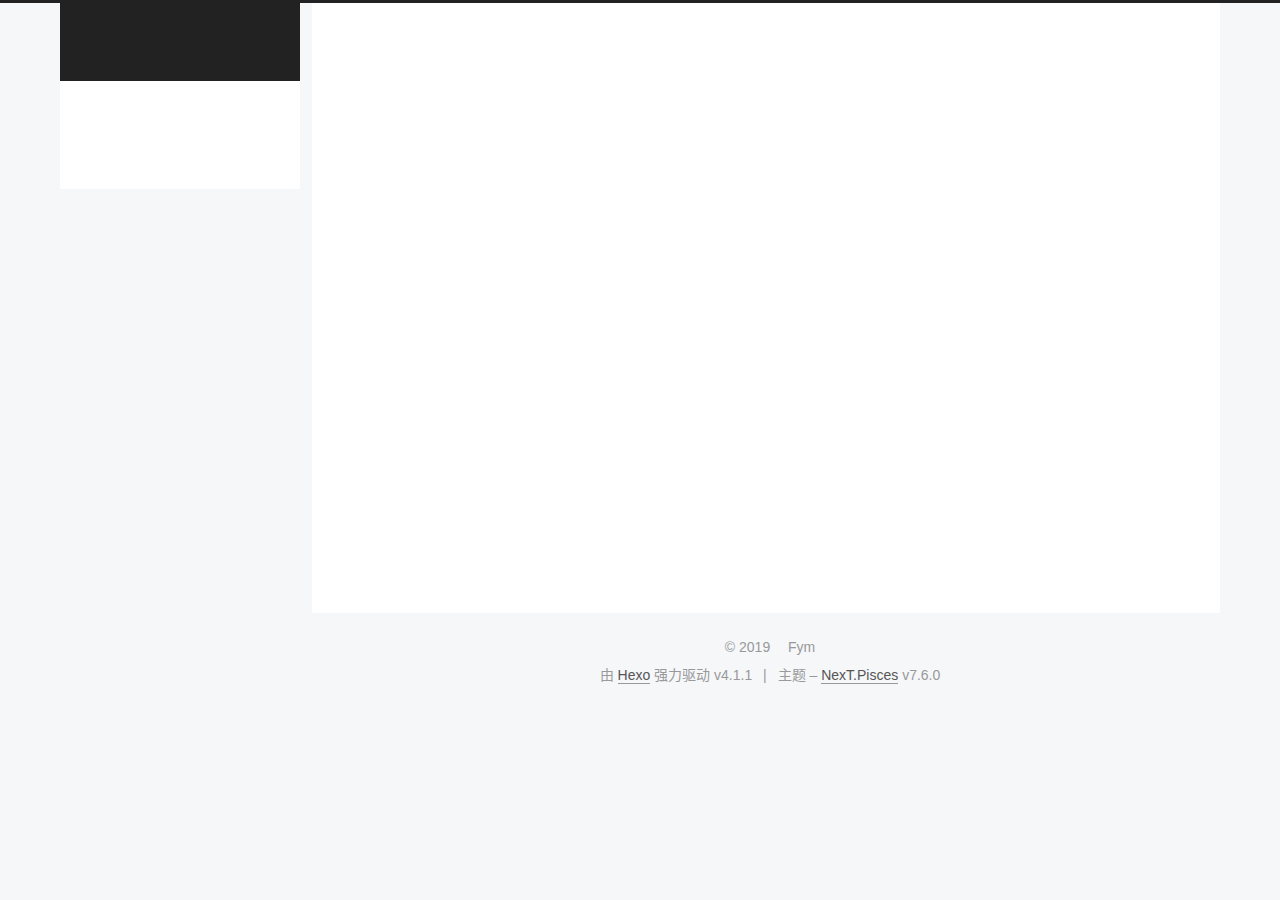
==== commit 254153da: "Update index.html" ====
--- a/2019/12/20/记录学习和生活/index.html
+++ b/2019/12/20/记录学习和生活/index.html
@@ -1,6 +1,13 @@
 <!DOCTYPE html>
 <html lang="zh-CN">
 <head>
+  <!-- Google Tag Manager -->
+<script>(function(w,d,s,l,i){w[l]=w[l]||[];w[l].push({'gtm.start':
+new Date().getTime(),event:'gtm.js'});var f=d.getElementsByTagName(s)[0],
+j=d.createElement(s),dl=l!='dataLayer'?'&l='+l:'';j.async=true;j.src=
+'https://www.googletagmanager.com/gtm.js?id='+i+dl;f.parentNode.insertBefore(j,f);
+})(window,document,'script','dataLayer','GTM-T42TL8W');</script>
+<!-- End Google Tag Manager -->
   <meta charset="UTF-8">
 <meta name="viewport" content="width=device-width, initial-scale=1, maximum-scale=2">
 <meta name="theme-color" content="#222">
@@ -46,15 +53,13 @@
   };
 </script>
 
-  <meta name="description" content="虽然快到而立之年，但是我想学习这个事情永远不算晚，仅以此博客记录学习生活和笔记，也是督促自己能坚持多久">
 <meta property="og:type" content="article">
 <meta property="og:title" content="记录学习笔记和生活">
 <meta property="og:url" content="http://yoursite.com/2019/12/20/%E8%AE%B0%E5%BD%95%E5%AD%A6%E4%B9%A0%E5%92%8C%E7%94%9F%E6%B4%BB/index.html">
-<meta property="og:site_name" content="菜逼的学习笔记~">
-<meta property="og:description" content="虽然快到而立之年，但是我想学习这个事情永远不算晚，仅以此博客记录学习生活和笔记，也是督促自己能坚持多久">
+<meta property="og:site_name" content="菜的学习笔记~">
 <meta property="og:locale" content="zh_CN">
 <meta property="article:published_time" content="2019-12-20T14:01:28.000Z">
-<meta property="article:modified_time" content="2019-12-23T15:03:32.565Z">
+<meta property="article:modified_time" content="2019-12-24T15:45:10.391Z">
 <meta property="article:author" content="Fym">
 <meta name="twitter:card" content="summary">
 
@@ -70,7 +75,7 @@
   };
 </script>
 
-  <title>记录学习笔记和生活 | 菜逼的学习笔记~</title>
+  <title>记录学习笔记和生活 | 菜的学习笔记~</title>
   
 
 
@@ -104,6 +109,10 @@
 </head>
 
 <body itemscope itemtype="http://schema.org/WebPage">
+  <!-- Google Tag Manager (noscript) -->
+<noscript><iframe src="https://www.googletagmanager.com/ns.html?id=GTM-T42TL8W"
+height="0" width="0" style="display:none;visibility:hidden"></iframe></noscript>
+<!-- End Google Tag Manager (noscript) -->
   <div class="container use-motion">
     <div class="headband"></div>
 
@@ -114,7 +123,7 @@
     <div>
       <a href="/" class="brand" rel="start">
         <span class="logo-line-before"><i></i></span>
-        <span class="site-title">菜逼的学习笔记~</span>
+        <span class="site-title">菜的学习笔记~</span>
         <span class="logo-line-after"><i></i></span>
       </a>
     </div>
@@ -174,11 +183,11 @@
     <span hidden itemprop="author" itemscope itemtype="http://schema.org/Person">
       <meta itemprop="image" content="/images/avatar.gif">
       <meta itemprop="name" content="Fym">
-      <meta itemprop="description" content="自学真TM难~    T.T">
+      <meta itemprop="description" content="自学真难~    T.T">
     </span>
 
     <span hidden itemprop="publisher" itemscope itemtype="http://schema.org/Organization">
-      <meta itemprop="name" content="菜逼的学习笔记~">
+      <meta itemprop="name" content="菜的学习笔记~">
     </span>
       <header class="post-header">
         <h1 class="post-title" itemprop="name headline">
@@ -199,7 +208,7 @@
                   <i class="fa fa-calendar-check-o"></i>
                 </span>
                 <span class="post-meta-item-text">更新于</span>
-                <time title="修改时间：2019-12-23 23:03:32" itemprop="dateModified" datetime="2019-12-23T23:03:32+08:00">2019-12-23</time>
+                <time title="修改时间：2019-12-24 23:45:10" itemprop="dateModified" datetime="2019-12-24T23:45:10+08:00">2019-12-24</time>
               </span>
 
           
@@ -213,7 +222,19 @@
     <div class="post-body" itemprop="articleBody">
 
       
-        <p>虽然快到而立之年，但是我想学习这个事情永远不算晚，仅以此博客记录学习生活和笔记，也是督促自己能坚持多久</p>
+<p>2020年学习目录清单</p>
+<ul>
+<li>编程语言<ul>
+<li>C语言</li>
+<li>python</li>
+<li>java</li>
+</ul>
+</li>
+<li>网络安全学习<ul>
+<li>WEB安全</li>
+<li>内网安全</li>
+</ul>
+
 
     </div>
 
@@ -298,7 +319,7 @@
       <div class="site-overview-wrap sidebar-panel">
         <div class="site-author motion-element" itemprop="author" itemscope itemtype="http://schema.org/Person">
   <p class="site-author-name" itemprop="name">Fym</p>
-  <div class="site-description" itemprop="description">自学真TM难~    T.T</div>
+  <div class="site-description" itemprop="description">自学真难~    T.T</div>
 </div>
 <div class="site-state-wrap motion-element">
   <nav class="site-state">
--- a/css/main.css
+++ b/css/main.css
@@ -1159,7 +1159,7 @@
 }
 .links-of-author a::before,
 .links-of-author span.exturl::before {
-  background: #ffb6bb;
+  background: #ffff46;
   border-radius: 50%;
   content: ' ';
   display: inline-block;
